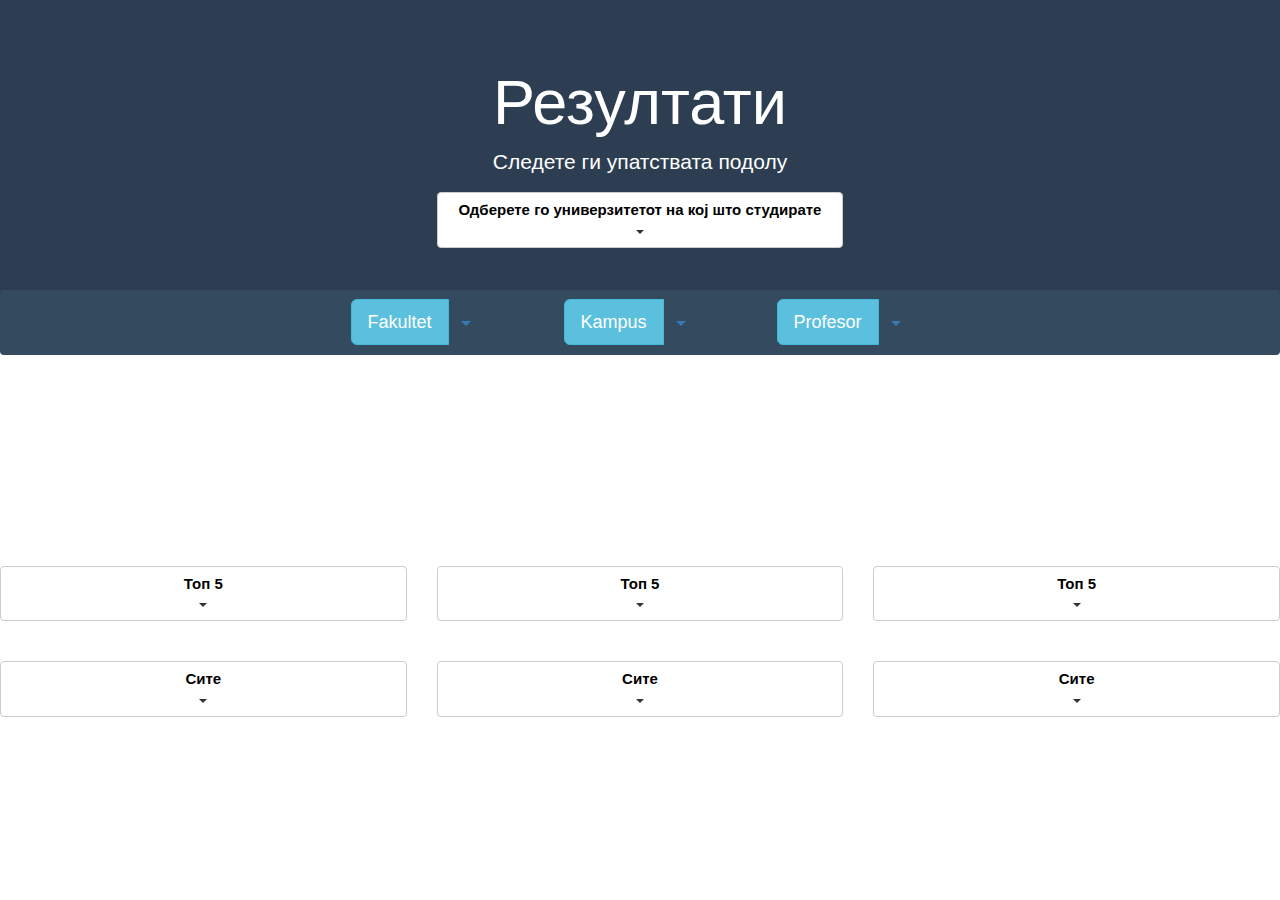
==== Rangiraj.ME/public/layout/rezultati.html @ 28cc17a6 "initial commit" ====
<!DOCTYPE html>
<html>
<head>

<meta http-equiv="Content-Type" content="text/html" charset="utf16_unicode_ci"/>
	
	<title> RangirajME </title>
<meta charset="utf-8">

<!-- Latest compiled and minified CSS -->
<link rel="stylesheet" href="http://maxcdn.bootstrapcdn.com/bootstrap/3.2.0/css/bootstrap.min.css">

<!-- jQuery library -->
<script src="https://ajax.googleapis.com/ajax/libs/jquery/1.11.1/jquery.min.js"></script>

<!-- Latest compiled JavaScript -->
<script src="http://maxcdn.bootstrapcdn.com/bootstrap/3.2.0/js/bootstrap.min.js"></script>

	<!-- Attach our CSS -->
	  	<link rel="stylesheet" href="reveal.css">	
	  	
		<!-- Attach necessary scripts -->
		<!-- <script type="text/javascript" src="jquery-1.4.4.min.js"></script> -->
		<script type="text/javascript" src="http://code.jquery.com/jquery-1.6.min.js"></script>
		<script type="text/javascript" src="jquery.reveal.js"></script>

		


	<meta name="viewport" content="width=device-width, initial-scale=1">
	<link rel="stylesheet" href="http://maxcdn.bootstrapcdn.com/bootstrap/3.2.0/css/bootstrap.min.css">
	<script src="https://ajax.googleapis.com/ajax/libs/jquery/1.11.1/jquery.min.js"></script>
	<script src="http://maxcdn.bootstrapcdn.com/bootstrap/3.2.0/js/bootstrap.min.js"></script>

   
  

<style>



.div-inline
			{
				display:inline-block;
			}

.navbar_text
			{
				color:White;
				font-style:bold;
			}	


			
			
.navigationbar	
			{
			   	font-size:10px;
				position:fixed;
				top:290px;
				left:0;
				right:0;
				height:45px;
			}
			
.navbar_style
			{
				background-color:#344A5F;
			}
			
	ul.nav a:hover  { background:#2D3E52;  }
	ul.nav a:focus  { background:#2D3E52;  }


.gevrek
		{
			background:#2D3E52; 
		}	




			
.paragrafTxT	
		{
			font-size:15px;
			color:black;
			text-align:center;
			font-weight:bold;
		}

				
.scrolling
		{
			overflow-y: scroll;
			max-height: 380px;
		}
.jumbotron
		{
			background-color:#2D3E52;
			color:White;
		}
	
</style>
</head>

<body>
		
<div class="jumbotron">
	<div class="row">
							<div class="col-md-4"> </div>
		
		<div class="col-md-4"> 
			<h1 align="center">Резултати</h1>
			<p align="center">Следете ги упатствата подолу<br> </p>				
		
			<div class="dropdown  ">
				<button class="btn btn-default dropdown-toggle btn-block" type="button" id="menu1" data-toggle="dropdown"> <div class="paragrafTxT">Одберете го универзитетот на кој што студирате</div>
				<span class="caret"></span></button>
				<ul class="dropdown-menu" role="menu" aria-labelledby="menu1">
						<li role="presentation"><a role="menuitem" tabindex="-1" href="#">  <img src="ugd.png" hspace="25">   		Универзитет "Гоце Делчев" -Штип				<img src="star.png" align="right">	</a></li>
						<li role="presentation"><a role="menuitem" tabindex="-1" href="#">  <img src="ukim.png"hspace="25">   		Универзитет "Св. Кирил и Методиј" - Скопје	<img src="star.png" align="right">	</a></li>
						<li role="presentation"><a role="menuitem" tabindex="-1" href="#">  <img src="fon.png" hspace="25">   		Универзитет "ФОН -Скопје" 					<img src="star.png" align="right">	</a></li>
						<li role="presentation"><a role="menuitem" tabindex="-1" href="#">  <img src="uist.png" hspace="25">  		Универзитет "Св. Апостол Павле" -Охрид		<img src="star.png" align="right">	</a></li>
						<li role="presentation"><a role="menuitem" tabindex="-1" href="#">  <img src="klime.png" hspace="30"> 		Универзитет "Св Климент Охридски" -Битола	<img src="star.png" align="right">	</a></li>
						<li role="presentation"><a role="menuitem" tabindex="-1" href="#">  <img src="evrobalkan.png" hspace="25">  Универзитет "Евробалкан" -Скопје			<img src="star.png" align="right">	</a></li>
						<li role="presentation" class="divider"></li>
						<li role="presentation"><a role="menuitem" tabindex="-1" href="#">Доколку вашиот Универзитет го нема на листата, пишете ни на контакт мејлот.</a></li>
				</ul>				
			</div>
		</div>
							<div class="col-md-4"> </div>
	</div>	
</div>


    <script src="https://ajax.googleapis.com/ajax/libs/jquery/1.11.1/jquery.min.js"></script>
    <script src="http://maxcdn.bootstrapcdn.com/bootstrap/3.2.0/js/bootstrap.min.js"></script>
  
  
  
  
	
	
	
	
	
<div class="navigationbar" >
	<nav class="navbar navbar-custom navbar_style">
   
        <div class="navbar-header"></div>
		<div class="navbar-collapse collapse">
		
		   
<div class="row">

	<ul class="nav nav-justified">
	<div class="col-md-3"> </div>
		   
			<div class="col-md-2">

				<li class="container">
                  <div class="btn-group navbar-btn ">
                    <button class="btn btn-info btn-lg">Fakultet</button>
                    <button data-toggle="dropdown" class="btn btn-info dropdown-toggle btn-lg btn-link "><span class="caret"></span></button>
                    <ul class="dropdown-menu scrolling ">
	<li role="presentation"><class="dropdown-header"> <div class="paragrafTxT"> Одберете што сакате да видите</div></li>
	  <li role="presentation" class="divider"></li>
	
		
		  <li role="presentation"><a role="menuitem" tabindex="-1" href="#"> Топ 5 Факултети     </a></li>
          <li role="presentation"><a role="menuitem" tabindex="-1" href="#"> Сите Факултети                    </a></li>
          
		
		         
					</ul>
			     </div>
                
				</li>
				
			</div>
			
			<div class="col-md-2">
			
				<li class="container">
				
                  <div class="btn-group navbar-btn nav-justified">
                    <button class="btn btn-info btn-lg">Kampus</button>
                    <button data-toggle="dropdown" class="btn btn-info dropdown-toggle btn-lg btn-link"><span class="caret"></span></button>
                    <ul class="dropdown-menu scrolling">
					<li role="presentation"><class="dropdown-header"><div class="paragrafTxT">Одберете што сакате да видите</div> </li>
					<li role="presentation" class="divider"></li>
					
						<li role="presentation"><a role="menuitem" tabindex="-1" href="#"> Топ 5 Кампуси     </a></li>
						<li role="presentation"><a role="menuitem" tabindex="-1" href="#"> Сите Кампуси      </a></li>
                    </ul>
			     </div>
                </li>
			
			</div>
				 
			<div class="col-md-2">
			
				<li class="container">
					<div class="btn-group navbar-btn ">
						<button class="btn btn-info btn-lg "><div class="btntext">Profesor</div></button>
						<button data-toggle="dropdown" class="btn btn-info btn-lg dropdown-toggle btn-link"><span class="caret"></span></button>
						<ul class="dropdown-menu scrolling">
						
						
						
						<li role="presentation"><class="dropdown-header"><div class="paragrafTxT"> Одберете што сакате да видите</div></li>
						
						<li role="presentation" class="divider"></li>
				
                          <form class="navbar-form navbar-left" role="search">
                              <div class="form-group">
                              <input type="text" class="form-control" placeholder="Барај">
                              </div>
                              <button type="submit" class="btn btn-default btn-block submitBtn">Submit</button>
                          </form>
        
						<li role="presentation" class="divider"></li>
						
						<li role="presentation"><a role="menuitem" tabindex="-1" href="#"> Топ 5 Професори     </a></li>
						<li role="presentation"><a role="menuitem" tabindex="-1" href="#"> Сите Професори      </a></li>

		
						</ul>
					</div>
                </li>
			
			</div>
            
		</ul>
     <div class="col-md-3"></div>   
	</div>
    </div>
	

	
</div>
		
<br><br><br><br><br><br>		
<br><br><br><br><br><br>		
		
<div class="row">
	<div class="col-md-4">
			<div class="dropdown  ">
				<button class="btn btn-default dropdown-toggle btn-block" type="button" id="menu1" data-toggle="dropdown"> <div class="paragrafTxT">Топ 5</div>
				<span class="caret"></span></button>
				<ul class="dropdown-menu" role="menu" aria-labelledby="menu1">
						<li role="presentation"><a role="menuitem" tabindex="-1" href="#"><img src="star.png" align="right">	</a></li>
						<li role="presentation"><a role="menuitem" tabindex="-1" href="#"><img src="star.png" align="right">	</a></li>
						<li role="presentation"><a role="menuitem" tabindex="-1" href="#"><img src="star.png" align="right">	</a></li>
						<li role="presentation"><a role="menuitem" tabindex="-1" href="#"><img src="star.png" align="right">	</a></li>
						<li role="presentation"><a role="menuitem" tabindex="-1" href="#"><img src="star.png" align="right">	</a></li>
						
						
				</ul>				
			</div>
			<br><br>
			<div class="dropdown  ">
				<button class="btn btn-default dropdown-toggle btn-block" type="button" id="menu1" data-toggle="dropdown"> <div class="paragrafTxT">Сите</div>
				<span class="caret"></span></button>
				<ul class="dropdown-menu" role="menu" aria-labelledby="menu1">
						<li role="presentation"><a role="menuitem" tabindex="-1" href="#"><img src="star.png" align="right">	</a></li>
						<li role="presentation"><a role="menuitem" tabindex="-1" href="#"><img src="star.png" align="right">	</a></li>
						<li role="presentation"><a role="menuitem" tabindex="-1" href="#"><img src="star.png" align="right">	</a></li>
						<li role="presentation"><a role="menuitem" tabindex="-1" href="#"><img src="star.png" align="right">	</a></li>
						<li role="presentation"><a role="menuitem" tabindex="-1" href="#"><img src="star.png" align="right">	</a></li>
						
						
				</ul>				
			</div>
	</div>
	
	
	<div class="col-md-4">
			<div class="dropdown  ">
				<button class="btn btn-default dropdown-toggle btn-block" type="button" id="menu1" data-toggle="dropdown"> <div class="paragrafTxT">Топ 5</div>
				<span class="caret"></span></button>
				<ul class="dropdown-menu" role="menu" aria-labelledby="menu1">
						<li role="presentation"><a role="menuitem" tabindex="-1" href="#"><img src="star.png" align="right">	</a></li>
						<li role="presentation"><a role="menuitem" tabindex="-1" href="#"><img src="star.png" align="right">	</a></li>
						<li role="presentation"><a role="menuitem" tabindex="-1" href="#"><img src="star.png" align="right">	</a></li>
						<li role="presentation"><a role="menuitem" tabindex="-1" href="#"><img src="star.png" align="right">	</a></li>
						<li role="presentation"><a role="menuitem" tabindex="-1" href="#"><img src="star.png" align="right">	</a></li>
						
						
				</ul>				
			</div>
			<br><br>
			<div class="dropdown  ">
				<button class="btn btn-default dropdown-toggle btn-block" type="button" id="menu1" data-toggle="dropdown"> <div class="paragrafTxT">Сите</div>
				<span class="caret"></span></button>
				<ul class="dropdown-menu" role="menu" aria-labelledby="menu1">
						<li role="presentation"><a role="menuitem" tabindex="-1" href="#"><img src="star.png" align="right">	</a></li>
						<li role="presentation"><a role="menuitem" tabindex="-1" href="#"><img src="star.png" align="right">	</a></li>
						<li role="presentation"><a role="menuitem" tabindex="-1" href="#"><img src="star.png" align="right">	</a></li>
						<li role="presentation"><a role="menuitem" tabindex="-1" href="#"><img src="star.png" align="right">	</a></li>
						<li role="presentation"><a role="menuitem" tabindex="-1" href="#"><img src="star.png" align="right">	</a></li>
						
						
				</ul>				
			</div>
	</div>
	
	
	<div class="col-md-4">
			<div class="dropdown  ">
				<button class="btn btn-default dropdown-toggle btn-block" type="button" id="menu1" data-toggle="dropdown"> <div class="paragrafTxT">Топ 5</div>
				<span class="caret"></span></button>
				<ul class="dropdown-menu" role="menu" aria-labelledby="menu1">
						<li role="presentation"><a role="menuitem" tabindex="-1" href="#"><img src="star.png" align="right">	</a></li>
						<li role="presentation"><a role="menuitem" tabindex="-1" href="#"><img src="star.png" align="right">	</a></li>
						<li role="presentation"><a role="menuitem" tabindex="-1" href="#"><img src="star.png" align="right">	</a></li>
						<li role="presentation"><a role="menuitem" tabindex="-1" href="#"><img src="star.png" align="right">	</a></li>
						<li role="presentation"><a role="menuitem" tabindex="-1" href="#"><img src="star.png" align="right">	</a></li>
						
				</ul>				
			</div>
			<br><br>
			<div class="dropdown  ">
				<button class="btn btn-default dropdown-toggle btn-block" type="button" id="menu1" data-toggle="dropdown"> <div class="paragrafTxT">Сите</div>
				<span class="caret"></span></button>
				<ul class="dropdown-menu" role="menu" aria-labelledby="menu1">
						<li role="presentation"><a role="menuitem" tabindex="-1" href="#"><img src="star.png" align="right">	</a></li>
						<li role="presentation"><a role="menuitem" tabindex="-1" href="#"><img src="star.png" align="right">	</a></li>
						<li role="presentation"><a role="menuitem" tabindex="-1" href="#"><img src="star.png" align="right">	</a></li>
						<li role="presentation"><a role="menuitem" tabindex="-1" href="#"><img src="star.png" align="right">	</a></li>
						<li role="presentation"><a role="menuitem" tabindex="-1" href="#"><img src="star.png" align="right">	</a></li>
						
						
				</ul>				
			</div>
	</div>
</div>			
				
		
		
		
		
		
		
		
		
		
		


  </body>

  <script>
     $(document).ready(function(){
		$("#navbtn1").click(function(){
		$("#navbtn2").removeClass('gevrek');
		$("#umrideni").removeClass('gevrek');
		$("#navbtn1").addClass('gevrek');
			
	});
});
  </script>
  
  
   <script>
     $(document).ready(function(){
		$("#navbtn2").click(function(){
		$("#navbtn1").removeClass('gevrek');
		$("#umrideni").removeClass('gevrek');
			$("#navbtn2").addClass('gevrek');
			
	});
});

<
  </script>
  
  
   <script>
     $(document).ready(function(){
		$("#umrideni").click(function(){
		$("#navbtn1").removeClass('gevrek');
		$("#navbtn2").removeClass('gevrek');
		$("#umrideni").addClass('gevrek');
			
			
	});
});
  </script>
  				<script>	
    $('input.form-control').click(function(e) {
        e.stopPropagation();
        });
				</script>

  
  </html>
---- Rangiraj.ME/public/layout/reveal.css ----
/*	--------------------------------------------------
	Reveal Modals
	-------------------------------------------------- */
		
	.reveal-modal-bg { 
		position: fixed; 
		height: 100%;
		width: 100%;
		background: #000;
		z-index: 100;
		display: none;
		top: 0;
		left: 0; 
		}
	
	.reveal-modal {
		visibility: hidden;
		top: 100px; 
		left: 50%;
		margin-left: -300px;
		width: 520px;
		background: #eee url(modal-gloss.png) no-repeat -200px -80px;
		position: absolute;
		z-index: 101;
		padding: 30px 40px 34px;
		-moz-border-radius: 5px;
		-webkit-border-radius: 5px;
		border-radius: 5px;
		-moz-box-shadow: 0 0 10px rgba(0,0,0,.4);
		-webkit-box-shadow: 0 0 10px rgba(0,0,0,.4);
		box-shadow: 0 0 10px rgba(0,0,0,.4);
		}
		
	.reveal-modal.small 		{ width: 200px; margin-left: -140px;}
	.reveal-modal.medium 		{ width: 400px; margin-left: -240px;}
	.reveal-modal.large 		{ width: 600px; margin-left: -340px;}
	.reveal-modal.xlarge 		{ width: 800px; margin-left: -440px;}
	
	.reveal-modal .close-reveal-modal {
		font-size: 22px;
		line-height: .5;
		position: absolute;
		top: 8px;
		right: 11px;
		color: #aaa;
		text-shadow: 0 -1px 1px rbga(0,0,0,.6);
		font-weight: bold;
		cursor: pointer;
		} 
	/*
		
	NOTES
	
	Close button entity is &#215;
	
	Example markup
	
	<div id="myModal" class="reveal-modal">
		<h2>Awesome. I have it.</h2>
		<p class="lead">Your couch.  I it's mine.</p>
		<p>Lorem ipsum dolor sit amet, consectetur adipiscing elit. In ultrices aliquet placerat. Duis pulvinar orci et nisi euismod vitae tempus lorem consectetur. Duis at magna quis turpis mattis venenatis eget id diam. </p>
		<a class="close-reveal-modal">&#215;</a>
	</div>
	
	*/
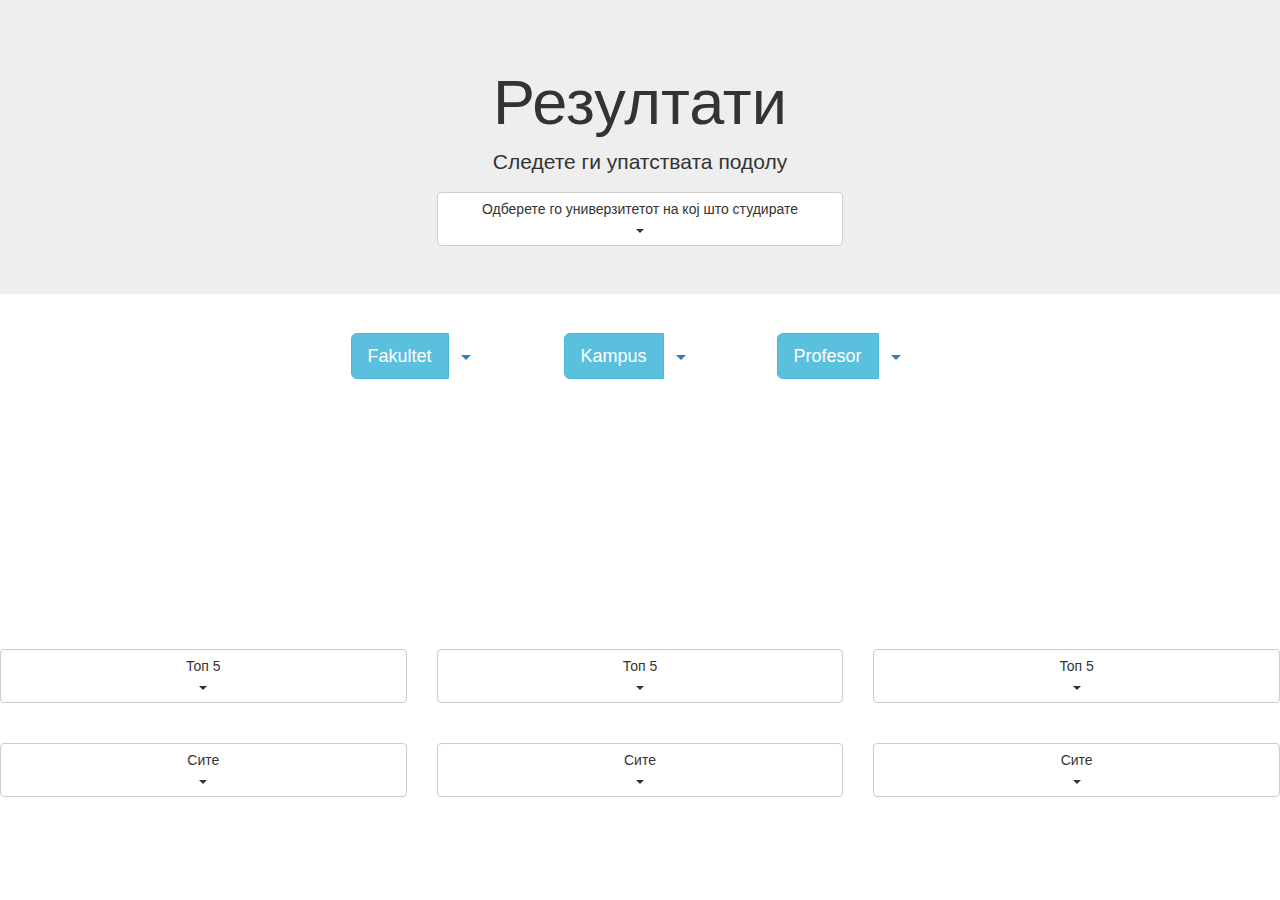
==== commit 8f277dce: "message" ====
--- a/Rangiraj.ME/public/layout/rezultati.html
+++ b/Rangiraj.ME/public/layout/rezultati.html
@@ -29,79 +29,14 @@
 
 	<meta name="viewport" content="width=device-width, initial-scale=1">
 	<link rel="stylesheet" href="http://maxcdn.bootstrapcdn.com/bootstrap/3.2.0/css/bootstrap.min.css">
+	<link rel="stylesheet" href="C:\wamp\www\Rangiraj.ME\public\styles\stylerez.css">
 	<script src="https://ajax.googleapis.com/ajax/libs/jquery/1.11.1/jquery.min.js"></script>
 	<script src="http://maxcdn.bootstrapcdn.com/bootstrap/3.2.0/js/bootstrap.min.js"></script>
 
    
   
 
-<style>
-
-
-
-.div-inline
-			{
-				display:inline-block;
-			}
-
-.navbar_text
-			{
-				color:White;
-				font-style:bold;
-			}	
-
-
-			
-			
-.navigationbar	
-			{
-			   	font-size:10px;
-				position:fixed;
-				top:290px;
-				left:0;
-				right:0;
-				height:45px;
-			}
-			
-.navbar_style
-			{
-				background-color:#344A5F;
-			}
-			
-	ul.nav a:hover  { background:#2D3E52;  }
-	ul.nav a:focus  { background:#2D3E52;  }
-
-
-.gevrek
-		{
-			background:#2D3E52; 
-		}	
-
-
-
-
-			
-.paragrafTxT	
-		{
-			font-size:15px;
-			color:black;
-			text-align:center;
-			font-weight:bold;
-		}
-
-				
-.scrolling
-		{
-			overflow-y: scroll;
-			max-height: 380px;
-		}
-.jumbotron
-		{
-			background-color:#2D3E52;
-			color:White;
-		}
-	
-</style>
+
 </head>
 
 <body>
